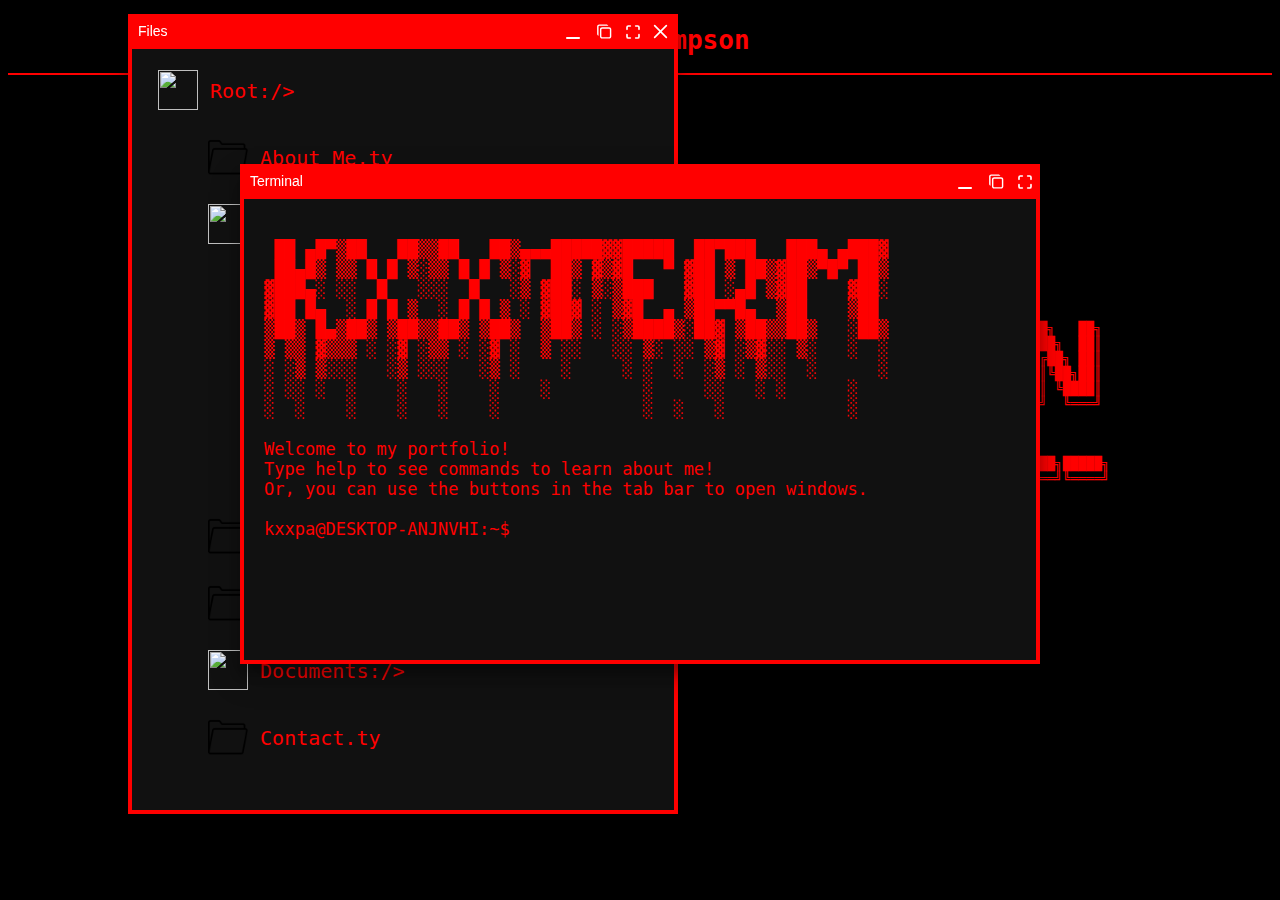
==== index.html @ 42a7de61 "made ray tracer project and further did the files" ====
<!DOCTYPE html>
<html lang="en">
<head>
    <meta charset="UTF-8">
    <meta http-equiv="X-UA-Compatible" content="IE=edge">
    <meta name="viewport" content="width=device-width, initial-scale=1.0">
    <title>Kxxpa</title>
    <link rel="stylesheet" href="css/style.css">
    <link rel="preload" href="winbox.bundle.min.js" as="script">
</head>
<body>
    <div class="topbar">
        <h1> Tyler Thompson </h1>
    </div>
    <p class="name">
████████╗██╗   ██╗██╗     ███████╗██████╗     ████████╗██╗  ██╗ ██████╗ ███╗   ███╗██████╗ ███████╗ ██████╗ ███╗   ██╗
╚══██╔══╝╚██╗ ██╔╝██║     ██╔════╝██╔══██╗    ╚══██╔══╝██║  ██║██╔═══██╗████╗ ████║██╔══██╗██╔════╝██╔═══██╗████╗  ██║
   ██║    ╚████╔╝ ██║     █████╗  ██████╔╝       ██║   ███████║██║   ██║██╔████╔██║██████╔╝███████╗██║   ██║██╔██╗ ██║
   ██║     ╚██╔╝  ██║     ██╔══╝  ██╔══██╗       ██║   ██╔══██║██║   ██║██║╚██╔╝██║██╔═══╝ ╚════██║██║   ██║██║╚██╗██║
   ██║      ██║   ███████╗███████╗██║  ██║       ██║   ██║  ██║╚██████╔╝██║ ╚═╝ ██║██║     ███████║╚██████╔╝██║ ╚████║
   ╚═╝      ╚═╝   ╚══════╝╚══════╝╚═╝  ╚═╝       ╚═╝   ╚═╝  ╚═╝ ╚═════╝ ╚═╝     ╚═╝╚═╝     ╚══════╝ ╚═════╝ ╚═╝  ╚═══╝



█████╗█████╗█████╗█████╗█████╗█████╗█████╗█████╗█████╗█████╗█████╗█████╗█████╗█████╗█████╗█████╗█████╗█████╗█████╗█████╗
╚════╝╚════╝╚════╝╚════╝╚════╝╚════╝╚════╝╚════╝╚════╝╚════╝╚════╝╚════╝╚════╝╚════╝╚════╝╚════╝╚════╝╚════╝╚════╝╚════╝



    ██╗  ██╗██╗  ██╗██╗  ██╗██████╗  █████╗ 
    ██║ ██╔╝╚██╗██╔╝╚██╗██╔╝██╔══██╗██╔══██╗
    █████╔╝  ╚███╔╝  ╚███╔╝ ██████╔╝███████║
    ██╔═██╗  ██╔██╗  ██╔██╗ ██╔═══╝ ██╔══██║
    ██║  ██╗██╔╝ ██╗██╔╝ ██╗██║     ██║  ██║
    ╚═╝  ╚═╝╚═╝  ╚═╝╚═╝  ╚═╝╚═╝     ╚═╝  ╚═╝</p>

        <div id="backstore" style="display: none">
            <div id="term_content" class="term_content">
                <div id="terminalReadspace" class="terminalReadspace">
 ██ ▄█▀▒██   ██▒▒██   ██▒▄▄▄█████▓▓█████  ██▀███   ███▄ ▄███▓
 ██▄█▒ ▒▒ █ █ ▒░▒▒ █ █ ▒░▓  ██▒ ▓▒▓█   ▀ ▓██ ▒ ██▒▓██▒▀█▀ ██▒
▓███▄░ ░░  █   ░░░  █   ░▒ ▓██░ ▒░▒███   ▓██ ░▄█ ▒▓██    ▓██░
▓██ █▄  ░ █ █ ▒  ░ █ █ ▒ ░ ▓██▓ ░ ▒▓█  ▄ ▒██▀▀█▄  ▒██    ▒██ 
▒██▒ █▄▒██▒ ▒██▒▒██▒ ▒██▒  ▒██▒ ░ ░▒████▒░██▓ ▒██▒▒██▒   ░██▒
▒ ▒▒ ▓▒▒▒ ░ ░▓ ░▒▒ ░ ░▓ ░  ▒ ░░   ░░ ▒░ ░░ ▒▓ ░▒▓░░ ▒░   ░  ░
░ ░▒ ▒░░░   ░▒ ░░░   ░▒ ░    ░     ░ ░  ░  ░▒ ░ ▒░░  ░      ░
░ ░░ ░  ░    ░   ░    ░    ░         ░     ░░   ░ ░      ░   
░  ░    ░    ░   ░    ░              ░  ░   ░            ░         

Welcome to my portfolio!
Type help to see commands to learn about me!
Or, you can use the buttons in the tab bar to open windows.
 </div>
                <div class="terminalWritespace">kxxpa@DESKTOP-ANJNVHI:~$ <div contenteditable="true" id="termedit" class="termedit"></div></div>
            </div>
            <div id="about_content" class="info_pages">
                <h2>about_me:#<span class="cursor"></span></h2>
                <p>My name is Tyler Thompson, I go online as Kxxpa, I have been programming for 5 years</p>
                <p>I am fluent in many programming languages, these include C++, Python, Rust. My favorite one is split between Rust and C++.</p>
                <p>Programming is what i mainly do in my freetime, I love it, I've made many projects that i've just done for fun.</p>
                <p>These include stuff like: A ray tracer, an abstract syntax tree programming language, a chip 8 interpreter, and i'm probably making more projects as you're reading this.</p>
            </div>
            <div id="ray_proj_content" class="info_pages">
                <h2>cpu_ray_tracer:#<span class="cursor"></span></h2>
                <img src="images/quantamax/30 samples.png" style="height: 500px; width: 500px; display: block; margin-left: auto; margin-right: auto;">
                <p>This project models light using common ray tracing methods, and some path tracing for indirect lighting.</p>
                <p>This project was made in rust, and after this i intend to make another ray tracer built using GPU computing.</p>
                <p>Making the ray tracer was really fun, as building up, the images generated slowly got more and more realistic, and it was really nice to show friends and family.</p>
                <p>The goal of this project was to learn more about ray tracing as a method of 3D rendering, I intend to do a Rasterizer in the future.</p>
            </div>
            <div id="files_content" class="files_content">
                <button class="root_file" id="root_button">
                    <img src="folder.png" class="file_image">
                    <p style="align-self: right; display: inline-block; transform: translate(0, -50%);">Root:/></p>
                </button>
                <div></div>
                <div id="second_column" class="column"> 
                    <button id="about_button" class="seconditem">
                        <img src="file.png" class="file_image">
                        <p style="align-self: right; display: inline-block; transform: translate(0, -50%);">About_Me.ty</p>
                    </button>
                    <button id="projects_file" class="seconditem">
                        <img src="folder.png" class="file_image">
                        <p style="align-self: right; display: inline-block; transform: translate(0, -50%);">Projects:/></p>
                    </button>
                    <div id="projects_column" class="column">
                        <button id="ray_proj_button" class="thirditem">
                            <img src="file.png" class="file_image">
                            <p style="align-self: right; display: inline-block; transform: translate(0, -50%);">Ray_Tracer.proj</p>
                        </button>
                        <button id="steel_proj_button" class="thirditem">
                            <img src="file.png" class="file_image">
                            <p style="align-self: right; display: inline-block; transform: translate(0, -50%);">Steel_Programming_Language.proj</p>
                        </button>
                        <button id="chip8_proj_button" class="thirditem">
                            <img src="file.png" class="file_image">
                            <p style="align-self: right; display: inline-block; transform: translate(0, -50%);">Chip8_Emulator.proj</p>
                        </button>
                    </div>
                    <button id="blog_button" class="seconditem">
                        <img src="file.png" class="file_image">
                        <p style="align-self: right; display: inline-block; transform: translate(0, -50%);">Blog.ty</p>
                    </button>
                    <a href="https://github.com/kxxpa">
                    <button href="https://www.w3schools.com" id="github_button" class="seconditem">
                        <img src="file.png" class="file_image">
                        <p style="align-self: right; display: inline-block; transform: translate(0, -50%);">Github.ty</p>
                    </button>
                    </a>
                    <button id="documents_button" class="seconditem">
                        <img src="folder.png" class="file_image">
                        <p style="align-self: right; display: inline-block; transform: translate(0, -50%);">Documents:/></p>
                    </button>
                    <button id="contact_button" class="seconditem">
                        <img src="file.png" class="file_image">
                        <p style="align-self: right; display: inline-block; transform: translate(0, -50%);">Contact.ty</p>
                    </button>
                </div>
            </div>
        </div>
    <script src="js/winbox.bundle.js"></script>
    <script src="js/main.js"></script>
</body>
---- css/style.css ----
body {
    background-color: rgb(0, 0, 0);
}
p {
    color: red;
}
h1 {
    color: red;
    font-family: monospace;
    user-select: none;
}
h2 {
    color: red;
    font-size: 25px;
}

.name {
    font-family: monospace;
    white-space: pre;
    text-align: center;
    position: absolute;
    left: 50%;
    top: 50%;
    transform: translate(-50%, -50%);
    user-select: none;
}

.wb-body {
    background: #111;
    padding: 20px;
}
.fill_area {
    width: 100%;
    height: 100%;
    
}
.terminalWritespace {
    padding: 0;
    font-family: monospace;

    white-space: pre;
    color: red;
    display: flex;
}
.terminalReadspace {
    font-family: monospace;
    color:red;
    break-after: always;
    white-space: pre;
}
.termedit {
    padding-top: 2px;
    width: 100%;
    word-wrap: break-word;
    height: 1em;
    overflow: hidden;
    outline: 0px solid transparent;
}
.term_content {
    font-size: 17px;
}
.info_pages {
    font-family: monospace;
    font-size: 17px;
}
.topbar {
    background: black;
    justify-content: space-around;
    display: flex;
    width: 100%;
    font-family: monospace;
    border-bottom: 2px solid red;
}
.files_content {
    font-family: monospace;
}
.root_file {
    background-color: transparent;
    border: none;
    color: red;
    text-align: center;
    display: inline-block;
    font-size: 20px;
    cursor: pointer;
    font-family: monospace;
}
.seconditem {
    background-color: transparent;
    margin-left: 50px;
    border: none;
    color: red;
    text-align: center;
    display: inline-block;
    font-size: 20px;
    cursor: pointer;
    float: left;
    clear: left;
    font-family: monospace;
}
.thirditem {
    background-color: transparent;
    margin-left: 100px;
    border: none;
    color: red;
    text-align: center;
    display: inline-block;
    font-size: 20px;
    cursor: pointer;
    float: left;
    clear: left;
    font-family: monospace;
}
.file_image{
    width: 40px;
    height: 40px;
}
.column {
    display: block;
}
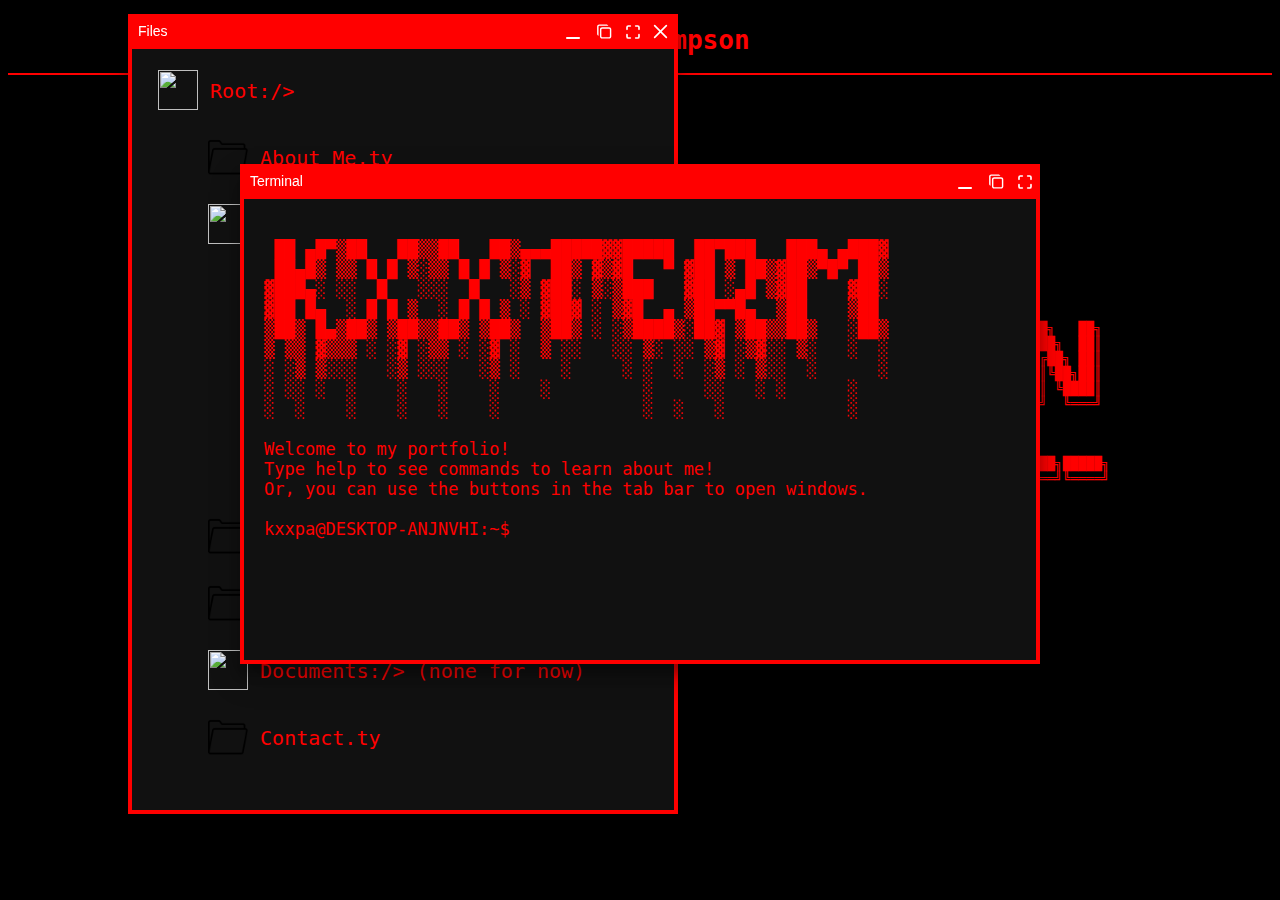
==== commit 2b8d8fc0: "finished main page (pretty sure, other than extra content in future)" ====
--- a/index.html
+++ b/index.html
@@ -68,6 +68,25 @@
                 <p>Making the ray tracer was really fun, as building up, the images generated slowly got more and more realistic, and it was really nice to show friends and family.</p>
                 <p>The goal of this project was to learn more about ray tracing as a method of 3D rendering, I intend to do a Rasterizer in the future.</p>
             </div>
+            <div id="chip8_content" class="info_pages">
+                <h2>chip_8_emulator:#<span class="cursor"></span></h2>
+                <p>This project emulates games made for the chip 8 emulator</p>
+                <p>Getting the final result was amazing, but i will leave warning that it doesn't work with a minorty of chip 8 software, im pretty sure this is because of how certain games think instructions are handles differently, so if i make one game work, another wont</p>
+                <p>I'm a massive fan of retro stuff, so this project was pretty much perfect for me, even if it is the easiest project in the emulation, however i intend to move on to emulating the NES, so that's quite the step</p>
+                <p>Prior to making this i had a streak of coding in assembly (x86 to be exact), and i think a project like this has majorly developed my understanding of how CPU's work, as encoding my own instruction set is a pretty good way to gain experience</p>
+            </div>
+            <div id="steel_proj_content" class="info_pages">
+                <h2>steel_interpreter:#<span class="cursor"></span></h2>
+                <p>This project interprets code for my own programming language :o</p>
+                <p>Although, this interpreter just executes code directly in rust, after doing a bunch of tree walking, parsing and tokenization.</p>
+                <p>But, even if this project was simple, i gained a massive ammount of exerience and learned alot, this was my first time making a relitively big project in rust (or in any systems programming language)</p>
+                <p>This is the main project that sparked the fun in programming for me, and made me start programming every day, so i would reccomend interpretation/compiling to litirally anyone who codes.</p>
+            </div>
+            <div id="contact_content" class="info_pages">
+                <h2>contact_me:#<span class="cursor"></span></h2>
+                <p>You can contact me for any reason whatsoever, if you want to collaborate on a project, work with me or just want to talk. Go ahead!</p>
+                <p>You can send me an email over at koopahello@gmail.com</p>
+            </div>
             <div id="files_content" class="files_content">
                 <button class="root_file" id="root_button">
                     <img src="folder.png" class="file_image">
@@ -109,7 +128,7 @@
                     </a>
                     <button id="documents_button" class="seconditem">
                         <img src="folder.png" class="file_image">
-                        <p style="align-self: right; display: inline-block; transform: translate(0, -50%);">Documents:/></p>
+                        <p style="align-self: right; display: inline-block; transform: translate(0, -50%);">Documents:/> (none for now)</p>
                     </button>
                     <button id="contact_button" class="seconditem">
                         <img src="file.png" class="file_image">
--- a/css/style.css
+++ b/css/style.css
@@ -1,8 +1,11 @@
+
+
 body {
     background-color: rgb(0, 0, 0);
 }
 p {
     color: red;
+    overflow-wrap: break-word;
 }
 h1 {
     color: red;
@@ -27,6 +30,7 @@
 
 .wb-body {
     background: #111;
+    scrollbar-color: #ff0000;
     padding: 20px;
 }
 .fill_area {
@@ -43,10 +47,14 @@
     display: flex;
 }
 .terminalReadspace {
+    display: block;
     font-family: monospace;
     color:red;
     break-after: always;
-    white-space: pre;
+    white-space: pre-wrap;
+    inline-size: 100%;
+    overflow-wrap: break-word;
+    word-break: break-all;
 }
 .termedit {
     padding-top: 2px;
@@ -116,4 +124,10 @@
 }
 .column {
     display: block;
+}
+
+/* Firefox */
+html {
+    scrollbar-color: red #111;
+    scrollbar-width: thin;
 }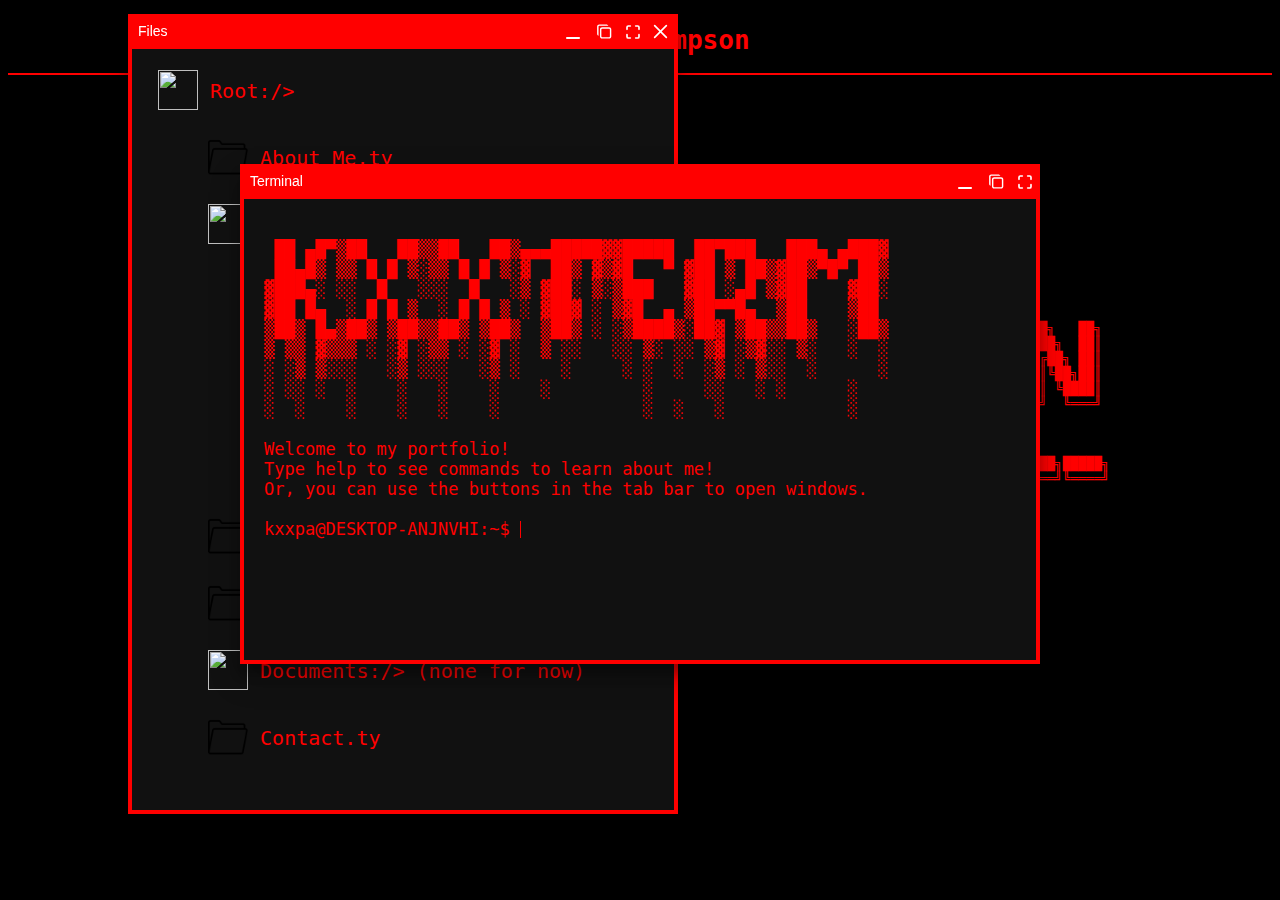
==== commit 6859513b: "made most of the mobile featureset" ====
--- a/index.html
+++ b/index.html
@@ -4,139 +4,25 @@
     <meta charset="UTF-8">
     <meta http-equiv="X-UA-Compatible" content="IE=edge">
     <meta name="viewport" content="width=device-width, initial-scale=1.0">
-    <title>Kxxpa</title>
     <link rel="stylesheet" href="css/style.css">
     <link rel="preload" href="winbox.bundle.min.js" as="script">
+    <title>Kxxpa</title>
+    <script>
+        // JavaScript code for device detection and redirection
+        // This will be kept minimal, only for redirecting to appropriate versions
+        window.onload = function() {
+            // Check if the device is mobile or desktop and redirect accordingly
+            var isMobile = /Android|webOS|iPhone|iPad|iPod|BlackBerry|IEMobile|Opera Mini/i.test(navigator.userAgent);
+            if (isMobile || window.innerHeight <= 768 || window.innerWidth <= 768) {
+                console.log("ismobile")
+                window.location.href = 'index_mobile.html';
+            } else {
+                window.location.href = 'index_desktop.html';
+            }
+        };
+    </script>
+    
 </head>
 <body>
-    <div class="topbar">
-        <h1> Tyler Thompson </h1>
-    </div>
-    <p class="name">
-████████╗██╗   ██╗██╗     ███████╗██████╗     ████████╗██╗  ██╗ ██████╗ ███╗   ███╗██████╗ ███████╗ ██████╗ ███╗   ██╗
-╚══██╔══╝╚██╗ ██╔╝██║     ██╔════╝██╔══██╗    ╚══██╔══╝██║  ██║██╔═══██╗████╗ ████║██╔══██╗██╔════╝██╔═══██╗████╗  ██║
-   ██║    ╚████╔╝ ██║     █████╗  ██████╔╝       ██║   ███████║██║   ██║██╔████╔██║██████╔╝███████╗██║   ██║██╔██╗ ██║
-   ██║     ╚██╔╝  ██║     ██╔══╝  ██╔══██╗       ██║   ██╔══██║██║   ██║██║╚██╔╝██║██╔═══╝ ╚════██║██║   ██║██║╚██╗██║
-   ██║      ██║   ███████╗███████╗██║  ██║       ██║   ██║  ██║╚██████╔╝██║ ╚═╝ ██║██║     ███████║╚██████╔╝██║ ╚████║
-   ╚═╝      ╚═╝   ╚══════╝╚══════╝╚═╝  ╚═╝       ╚═╝   ╚═╝  ╚═╝ ╚═════╝ ╚═╝     ╚═╝╚═╝     ╚══════╝ ╚═════╝ ╚═╝  ╚═══╝
-
-
-
-█████╗█████╗█████╗█████╗█████╗█████╗█████╗█████╗█████╗█████╗█████╗█████╗█████╗█████╗█████╗█████╗█████╗█████╗█████╗█████╗
-╚════╝╚════╝╚════╝╚════╝╚════╝╚════╝╚════╝╚════╝╚════╝╚════╝╚════╝╚════╝╚════╝╚════╝╚════╝╚════╝╚════╝╚════╝╚════╝╚════╝
-
-
-
-    ██╗  ██╗██╗  ██╗██╗  ██╗██████╗  █████╗ 
-    ██║ ██╔╝╚██╗██╔╝╚██╗██╔╝██╔══██╗██╔══██╗
-    █████╔╝  ╚███╔╝  ╚███╔╝ ██████╔╝███████║
-    ██╔═██╗  ██╔██╗  ██╔██╗ ██╔═══╝ ██╔══██║
-    ██║  ██╗██╔╝ ██╗██╔╝ ██╗██║     ██║  ██║
-    ╚═╝  ╚═╝╚═╝  ╚═╝╚═╝  ╚═╝╚═╝     ╚═╝  ╚═╝</p>
-
-        <div id="backstore" style="display: none">
-            <div id="term_content" class="term_content">
-                <div id="terminalReadspace" class="terminalReadspace">
- ██ ▄█▀▒██   ██▒▒██   ██▒▄▄▄█████▓▓█████  ██▀███   ███▄ ▄███▓
- ██▄█▒ ▒▒ █ █ ▒░▒▒ █ █ ▒░▓  ██▒ ▓▒▓█   ▀ ▓██ ▒ ██▒▓██▒▀█▀ ██▒
-▓███▄░ ░░  █   ░░░  █   ░▒ ▓██░ ▒░▒███   ▓██ ░▄█ ▒▓██    ▓██░
-▓██ █▄  ░ █ █ ▒  ░ █ █ ▒ ░ ▓██▓ ░ ▒▓█  ▄ ▒██▀▀█▄  ▒██    ▒██ 
-▒██▒ █▄▒██▒ ▒██▒▒██▒ ▒██▒  ▒██▒ ░ ░▒████▒░██▓ ▒██▒▒██▒   ░██▒
-▒ ▒▒ ▓▒▒▒ ░ ░▓ ░▒▒ ░ ░▓ ░  ▒ ░░   ░░ ▒░ ░░ ▒▓ ░▒▓░░ ▒░   ░  ░
-░ ░▒ ▒░░░   ░▒ ░░░   ░▒ ░    ░     ░ ░  ░  ░▒ ░ ▒░░  ░      ░
-░ ░░ ░  ░    ░   ░    ░    ░         ░     ░░   ░ ░      ░   
-░  ░    ░    ░   ░    ░              ░  ░   ░            ░         
-
-Welcome to my portfolio!
-Type help to see commands to learn about me!
-Or, you can use the buttons in the tab bar to open windows.
- </div>
-                <div class="terminalWritespace">kxxpa@DESKTOP-ANJNVHI:~$ <div contenteditable="true" id="termedit" class="termedit"></div></div>
-            </div>
-            <div id="about_content" class="info_pages">
-                <h2>about_me:#<span class="cursor"></span></h2>
-                <p>My name is Tyler Thompson, I go online as Kxxpa, I have been programming for 5 years</p>
-                <p>I am fluent in many programming languages, these include C++, Python, Rust. My favorite one is split between Rust and C++.</p>
-                <p>Programming is what i mainly do in my freetime, I love it, I've made many projects that i've just done for fun.</p>
-                <p>These include stuff like: A ray tracer, an abstract syntax tree programming language, a chip 8 interpreter, and i'm probably making more projects as you're reading this.</p>
-            </div>
-            <div id="ray_proj_content" class="info_pages">
-                <h2>cpu_ray_tracer:#<span class="cursor"></span></h2>
-                <img src="images/quantamax/30 samples.png" style="height: 500px; width: 500px; display: block; margin-left: auto; margin-right: auto;">
-                <p>This project models light using common ray tracing methods, and some path tracing for indirect lighting.</p>
-                <p>This project was made in rust, and after this i intend to make another ray tracer built using GPU computing.</p>
-                <p>Making the ray tracer was really fun, as building up, the images generated slowly got more and more realistic, and it was really nice to show friends and family.</p>
-                <p>The goal of this project was to learn more about ray tracing as a method of 3D rendering, I intend to do a Rasterizer in the future.</p>
-            </div>
-            <div id="chip8_content" class="info_pages">
-                <h2>chip_8_emulator:#<span class="cursor"></span></h2>
-                <p>This project emulates games made for the chip 8 emulator</p>
-                <p>Getting the final result was amazing, but i will leave warning that it doesn't work with a minorty of chip 8 software, im pretty sure this is because of how certain games think instructions are handles differently, so if i make one game work, another wont</p>
-                <p>I'm a massive fan of retro stuff, so this project was pretty much perfect for me, even if it is the easiest project in the emulation, however i intend to move on to emulating the NES, so that's quite the step</p>
-                <p>Prior to making this i had a streak of coding in assembly (x86 to be exact), and i think a project like this has majorly developed my understanding of how CPU's work, as encoding my own instruction set is a pretty good way to gain experience</p>
-            </div>
-            <div id="steel_proj_content" class="info_pages">
-                <h2>steel_interpreter:#<span class="cursor"></span></h2>
-                <p>This project interprets code for my own programming language :o</p>
-                <p>Although, this interpreter just executes code directly in rust, after doing a bunch of tree walking, parsing and tokenization.</p>
-                <p>But, even if this project was simple, i gained a massive ammount of exerience and learned alot, this was my first time making a relitively big project in rust (or in any systems programming language)</p>
-                <p>This is the main project that sparked the fun in programming for me, and made me start programming every day, so i would reccomend interpretation/compiling to litirally anyone who codes.</p>
-            </div>
-            <div id="contact_content" class="info_pages">
-                <h2>contact_me:#<span class="cursor"></span></h2>
-                <p>You can contact me for any reason whatsoever, if you want to collaborate on a project, work with me or just want to talk. Go ahead!</p>
-                <p>You can send me an email over at koopahello@gmail.com</p>
-            </div>
-            <div id="files_content" class="files_content">
-                <button class="root_file" id="root_button">
-                    <img src="folder.png" class="file_image">
-                    <p style="align-self: right; display: inline-block; transform: translate(0, -50%);">Root:/></p>
-                </button>
-                <div></div>
-                <div id="second_column" class="column"> 
-                    <button id="about_button" class="seconditem">
-                        <img src="file.png" class="file_image">
-                        <p style="align-self: right; display: inline-block; transform: translate(0, -50%);">About_Me.ty</p>
-                    </button>
-                    <button id="projects_file" class="seconditem">
-                        <img src="folder.png" class="file_image">
-                        <p style="align-self: right; display: inline-block; transform: translate(0, -50%);">Projects:/></p>
-                    </button>
-                    <div id="projects_column" class="column">
-                        <button id="ray_proj_button" class="thirditem">
-                            <img src="file.png" class="file_image">
-                            <p style="align-self: right; display: inline-block; transform: translate(0, -50%);">Ray_Tracer.proj</p>
-                        </button>
-                        <button id="steel_proj_button" class="thirditem">
-                            <img src="file.png" class="file_image">
-                            <p style="align-self: right; display: inline-block; transform: translate(0, -50%);">Steel_Programming_Language.proj</p>
-                        </button>
-                        <button id="chip8_proj_button" class="thirditem">
-                            <img src="file.png" class="file_image">
-                            <p style="align-self: right; display: inline-block; transform: translate(0, -50%);">Chip8_Emulator.proj</p>
-                        </button>
-                    </div>
-                    <button id="blog_button" class="seconditem">
-                        <img src="file.png" class="file_image">
-                        <p style="align-self: right; display: inline-block; transform: translate(0, -50%);">Blog.ty</p>
-                    </button>
-                    <a href="https://github.com/kxxpa">
-                    <button href="https://www.w3schools.com" id="github_button" class="seconditem">
-                        <img src="file.png" class="file_image">
-                        <p style="align-self: right; display: inline-block; transform: translate(0, -50%);">Github.ty</p>
-                    </button>
-                    </a>
-                    <button id="documents_button" class="seconditem">
-                        <img src="folder.png" class="file_image">
-                        <p style="align-self: right; display: inline-block; transform: translate(0, -50%);">Documents:/> (none for now)</p>
-                    </button>
-                    <button id="contact_button" class="seconditem">
-                        <img src="file.png" class="file_image">
-                        <p style="align-self: right; display: inline-block; transform: translate(0, -50%);">Contact.ty</p>
-                    </button>
-                </div>
-            </div>
-        </div>
-    <script src="js/winbox.bundle.js"></script>
-    <script src="js/main.js"></script>
-</body>+</body>
+</html>
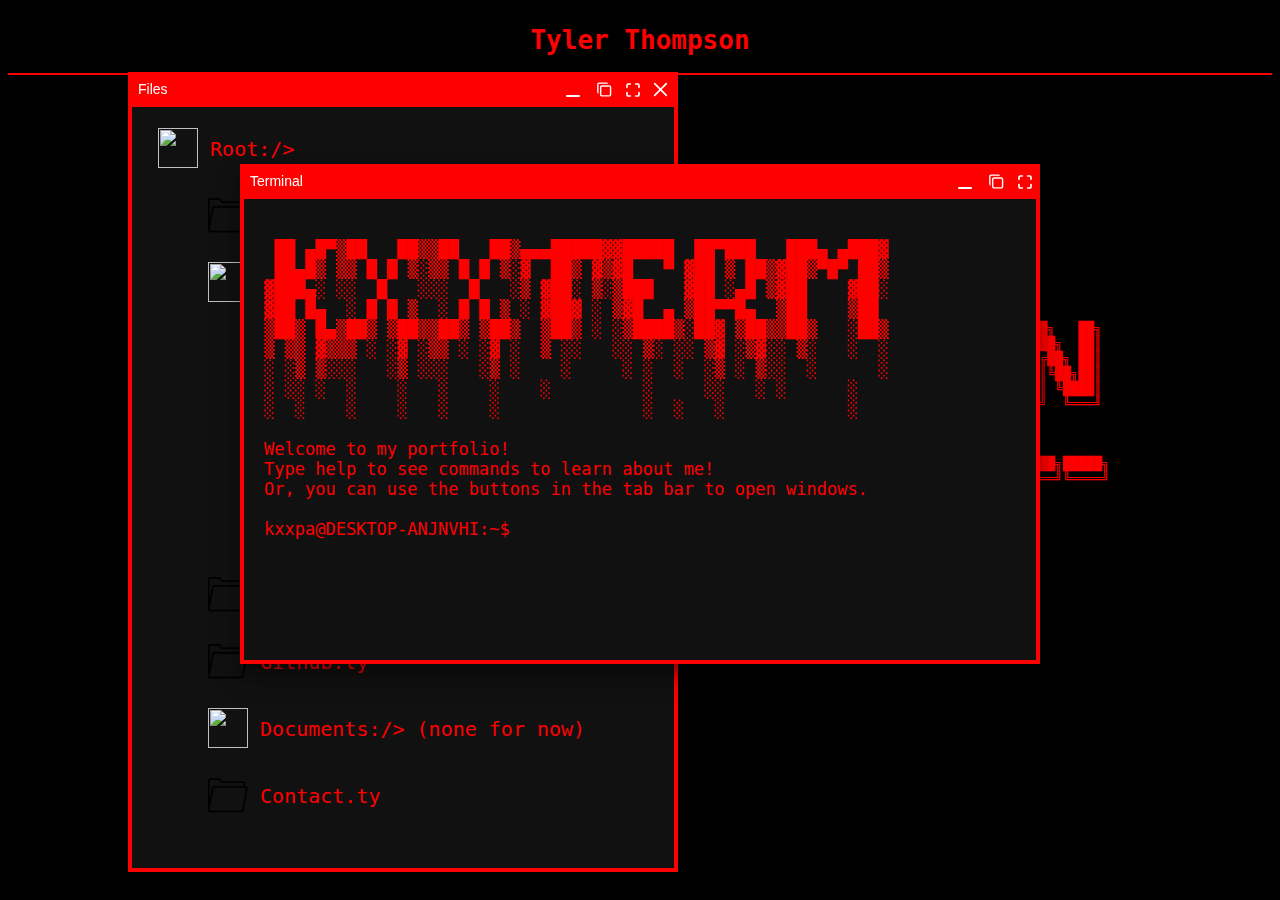
==== commit 9e300ef7: "link changes #1 (moving index_desktop to index)" ====
--- a/index.html
+++ b/index.html
@@ -6,23 +6,155 @@
     <meta name="viewport" content="width=device-width, initial-scale=1.0">
     <link rel="stylesheet" href="css/style.css">
     <link rel="preload" href="winbox.bundle.min.js" as="script">
-    <title>Kxxpa</title>
+    <title>Loading...</title>
     <script>
         // JavaScript code for device detection and redirection
         // This will be kept minimal, only for redirecting to appropriate versions
         window.onload = function() {
             // Check if the device is mobile or desktop and redirect accordingly
             var isMobile = /Android|webOS|iPhone|iPad|iPod|BlackBerry|IEMobile|Opera Mini/i.test(navigator.userAgent);
-            if (isMobile || window.innerHeight <= 768 || window.innerWidth <= 768) {
+            if (isMobile || window.innerHeight <= 600 || window.innerWidth <= 400) {
                 console.log("ismobile")
                 window.location.href = 'index_mobile.html';
             } else {
-                window.location.href = 'index_desktop.html';
+                console.log("isdesktop")
             }
         };
     </script>
+
+
     
 </head>
 <body>
+    <div class="topbar">
+        <h1> Tyler Thompson </h1>
+    </div>
+    <p class="name">
+████████╗██╗   ██╗██╗     ███████╗██████╗     ████████╗██╗  ██╗ ██████╗ ███╗   ███╗██████╗ ███████╗ ██████╗ ███╗   ██╗
+╚══██╔══╝╚██╗ ██╔╝██║     ██╔════╝██╔══██╗    ╚══██╔══╝██║  ██║██╔═══██╗████╗ ████║██╔══██╗██╔════╝██╔═══██╗████╗  ██║
+   ██║    ╚████╔╝ ██║     █████╗  ██████╔╝       ██║   ███████║██║   ██║██╔████╔██║██████╔╝███████╗██║   ██║██╔██╗ ██║
+   ██║     ╚██╔╝  ██║     ██╔══╝  ██╔══██╗       ██║   ██╔══██║██║   ██║██║╚██╔╝██║██╔═══╝ ╚════██║██║   ██║██║╚██╗██║
+   ██║      ██║   ███████╗███████╗██║  ██║       ██║   ██║  ██║╚██████╔╝██║ ╚═╝ ██║██║     ███████║╚██████╔╝██║ ╚████║
+   ╚═╝      ╚═╝   ╚══════╝╚══════╝╚═╝  ╚═╝       ╚═╝   ╚═╝  ╚═╝ ╚═════╝ ╚═╝     ╚═╝╚═╝     ╚══════╝ ╚═════╝ ╚═╝  ╚═══╝
+
+
+
+█████╗█████╗█████╗█████╗█████╗█████╗█████╗█████╗█████╗█████╗█████╗█████╗█████╗█████╗█████╗█████╗█████╗█████╗█████╗█████╗
+╚════╝╚════╝╚════╝╚════╝╚════╝╚════╝╚════╝╚════╝╚════╝╚════╝╚════╝╚════╝╚════╝╚════╝╚════╝╚════╝╚════╝╚════╝╚════╝╚════╝
+
+
+
+    ██╗  ██╗██╗  ██╗██╗  ██╗██████╗  █████╗ 
+    ██║ ██╔╝╚██╗██╔╝╚██╗██╔╝██╔══██╗██╔══██╗
+    █████╔╝  ╚███╔╝  ╚███╔╝ ██████╔╝███████║
+    ██╔═██╗  ██╔██╗  ██╔██╗ ██╔═══╝ ██╔══██║
+    ██║  ██╗██╔╝ ██╗██╔╝ ██╗██║     ██║  ██║
+    ╚═╝  ╚═╝╚═╝  ╚═╝╚═╝  ╚═╝╚═╝     ╚═╝  ╚═╝</p>
+
+        <div id="backstore" style="display: none">
+            <div id="term_content" class="term_content">
+                <div id="terminalReadspace" class="terminalReadspace">
+ ██ ▄█▀▒██   ██▒▒██   ██▒▄▄▄█████▓▓█████  ██▀███   ███▄ ▄███▓
+ ██▄█▒ ▒▒ █ █ ▒░▒▒ █ █ ▒░▓  ██▒ ▓▒▓█   ▀ ▓██ ▒ ██▒▓██▒▀█▀ ██▒
+▓███▄░ ░░  █   ░░░  █   ░▒ ▓██░ ▒░▒███   ▓██ ░▄█ ▒▓██    ▓██░
+▓██ █▄  ░ █ █ ▒  ░ █ █ ▒ ░ ▓██▓ ░ ▒▓█  ▄ ▒██▀▀█▄  ▒██    ▒██ 
+▒██▒ █▄▒██▒ ▒██▒▒██▒ ▒██▒  ▒██▒ ░ ░▒████▒░██▓ ▒██▒▒██▒   ░██▒
+▒ ▒▒ ▓▒▒▒ ░ ░▓ ░▒▒ ░ ░▓ ░  ▒ ░░   ░░ ▒░ ░░ ▒▓ ░▒▓░░ ▒░   ░  ░
+░ ░▒ ▒░░░   ░▒ ░░░   ░▒ ░    ░     ░ ░  ░  ░▒ ░ ▒░░  ░      ░
+░ ░░ ░  ░    ░   ░    ░    ░         ░     ░░   ░ ░      ░   
+░  ░    ░    ░   ░    ░              ░  ░   ░            ░         
+
+Welcome to my portfolio!
+Type help to see commands to learn about me!
+Or, you can use the buttons in the tab bar to open windows.
+ </div>
+                <div class="terminalWritespace">kxxpa@DESKTOP-ANJNVHI:~$ <div contenteditable="true" id="termedit" class="termedit"></div></div>
+            </div>
+            <div id="about_content" class="info_pages">
+                <h2>about_me:#<span class="cursor"></span></h2>
+                <p>My name is Tyler Thompson, I go online as Kxxpa, I have been programming for 5 years</p>
+                <p>I am fluent in many programming languages, these include C++, Python, Rust. My favorite one is split between Rust and C++.</p>
+                <p>Programming is what i mainly do in my freetime, I love it, I've made many projects that i've just done for fun.</p>
+                <p>These include stuff like: A ray tracer, an abstract syntax tree programming language, a chip 8 interpreter, and i'm probably making more projects as you're reading this.</p>
+            </div>
+            <div id="ray_proj_content" class="info_pages">
+                <h2>cpu_ray_tracer:#<span class="cursor"></span></h2>
+                <img src="images/quantamax/30 samples.png" style="height: 500px; width: 500px; display: block; margin-left: auto; margin-right: auto;">
+                <p>This project models light using common ray tracing methods, and some path tracing for indirect lighting.</p>
+                <p>This project was made in rust, and after this i intend to make another ray tracer built using GPU computing.</p>
+                <p>Making the ray tracer was really fun, as building up, the images generated slowly got more and more realistic, and it was really nice to show friends and family.</p>
+                <p>The goal of this project was to learn more about ray tracing as a method of 3D rendering, I intend to do a Rasterizer in the future.</p>
+            </div>
+            <div id="chip8_content" class="info_pages">
+                <h2>chip_8_emulator:#<span class="cursor"></span></h2>
+                <p>This project emulates games made for the chip 8 emulator</p>
+                <p>Getting the final result was amazing, but i will leave warning that it doesn't work with a minorty of chip 8 software, im pretty sure this is because of how certain games think instructions are handles differently, so if i make one game work, another wont</p>
+                <p>I'm a massive fan of retro stuff, so this project was pretty much perfect for me, even if it is the easiest project in the emulation, however i intend to move on to emulating the NES, so that's quite the step</p>
+                <p>Prior to making this i had a streak of coding in assembly (x86 to be exact), and i think a project like this has majorly developed my understanding of how CPU's work, as encoding my own instruction set is a pretty good way to gain experience</p>
+            </div>
+            <div id="steel_proj_content" class="info_pages">
+                <h2>steel_interpreter:#<span class="cursor"></span></h2>
+                <p>This project interprets code for my own programming language :o</p>
+                <p>Although, this interpreter just executes code directly in rust, after doing a bunch of tree walking, parsing and tokenization.</p>
+                <p>But, even if this project was simple, i gained a massive ammount of exerience and learned alot, this was my first time making a relitively big project in rust (or in any systems programming language)</p>
+                <p>This is the main project that sparked the fun in programming for me, and made me start programming every day, so i would reccomend interpretation/compiling to litirally anyone who codes.</p>
+            </div>
+            <div id="contact_content" class="info_pages">
+                <h2>contact_me:#<span class="cursor"></span></h2>
+                <p>You can contact me for any reason whatsoever, if you want to collaborate on a project, work with me or just want to talk. Go ahead!</p>
+                <p>You can send me an email over at koopahello@gmail.com</p>
+            </div>
+            <div id="files_content" class="files_content">
+                <button class="root_file" id="root_button">
+                    <img src="folder.png" class="file_image">
+                    <p style="align-self: right; display: inline-block; transform: translate(0, -50%);">Root:/></p>
+                </button>
+                <div></div>
+                <div id="second_column" class="column"> 
+                    <button id="about_button" class="seconditem">
+                        <img src="file.png" class="file_image">
+                        <p style="align-self: right; display: inline-block; transform: translate(0, -50%);">About_Me.ty</p>
+                    </button>
+                    <button id="projects_file" class="seconditem">
+                        <img src="folder.png" class="file_image">
+                        <p style="align-self: right; display: inline-block; transform: translate(0, -50%);">Projects:/></p>
+                    </button>
+                    <div id="projects_column" class="column">
+                        <button id="ray_proj_button" class="thirditem">
+                            <img src="file.png" class="file_image">
+                            <p style="align-self: right; display: inline-block; transform: translate(0, -50%);">Ray_Tracer.proj</p>
+                        </button>
+                        <button id="steel_proj_button" class="thirditem">
+                            <img src="file.png" class="file_image">
+                            <p style="align-self: right; display: inline-block; transform: translate(0, -50%);">Steel_Programming_Language.proj</p>
+                        </button>
+                        <button id="chip8_proj_button" class="thirditem">
+                            <img src="file.png" class="file_image">
+                            <p style="align-self: right; display: inline-block; transform: translate(0, -50%);">Chip8_Emulator.proj</p>
+                        </button>
+                    </div>
+                    <button id="blog_button" class="seconditem">
+                        <img src="file.png" class="file_image">
+                        <p style="align-self: right; display: inline-block; transform: translate(0, -50%);">Blog.ty</p>
+                    </button>
+                    <a href="https://github.com/kxxpa">
+                    <button href="https://www.w3schools.com" id="github_button" class="seconditem">
+                        <img src="file.png" class="file_image">
+                        <p style="align-self: right; display: inline-block; transform: translate(0, -50%);">Github.ty</p>
+                    </button>
+                    </a>
+                    <button id="documents_button" class="seconditem">
+                        <img src="folder.png" class="file_image">
+                        <p style="align-self: right; display: inline-block; transform: translate(0, -50%);">Documents:/> (none for now)</p>
+                    </button>
+                    <button id="contact_button" class="seconditem">
+                        <img src="file.png" class="file_image">
+                        <p style="align-self: right; display: inline-block; transform: translate(0, -50%);">Contact.ty</p>
+                    </button>
+                </div>
+            </div>
+        </div>
+    <script src="js/winbox.bundle.js"></script>
+    <script src="js/main.js"></script>
 </body>
 </html>
--- a/css/style.css
+++ b/css/style.css
@@ -1,5 +1,7 @@
 
-
+pre {
+    color: red
+}
 body {
     background-color: rgb(0, 0, 0);
 }
@@ -16,7 +18,6 @@
     color: red;
     font-size: 25px;
 }
-
 .name {
     font-family: monospace;
     white-space: pre;
@@ -130,4 +131,52 @@
 html {
     scrollbar-color: red #111;
     scrollbar-width: thin;
+}
+
+/* for blog */
+.blog_window {
+    display:inline-flex;
+    height: 100%;
+    width: 100%;
+}
+.blog_selector {
+    overflow: auto;
+    width: 40%;
+    float: left;
+    height: 90vh;
+    border-right: 2px solid red;
+    border-left: 2px solid red;
+    border-bottom: 2px solid red;
+}
+.blog_viewer {
+    overflow: auto;
+    width: 60%;
+    height: 90vh;
+    border-bottom: 2px solid red;
+    border-right: 2px solid red;
+}
+
+.blog_selector_title {
+    overflow: hidden;
+    position: relative;
+    background-color: red;
+    height: 20px;
+    color: black;
+    margin-bottom: 15px;
+    font-family: monospace;
+    font-size: large;
+    width: 100%;
+}
+.blog_files_content {
+    font-family: monospace;
+}
+.blog_content {
+    font-family: monospace;
+    font-size: large;
+    margin-left: 10px;
+    margin-right: 10px;
+}
+
+ul {
+    color: #ff0000;
 }